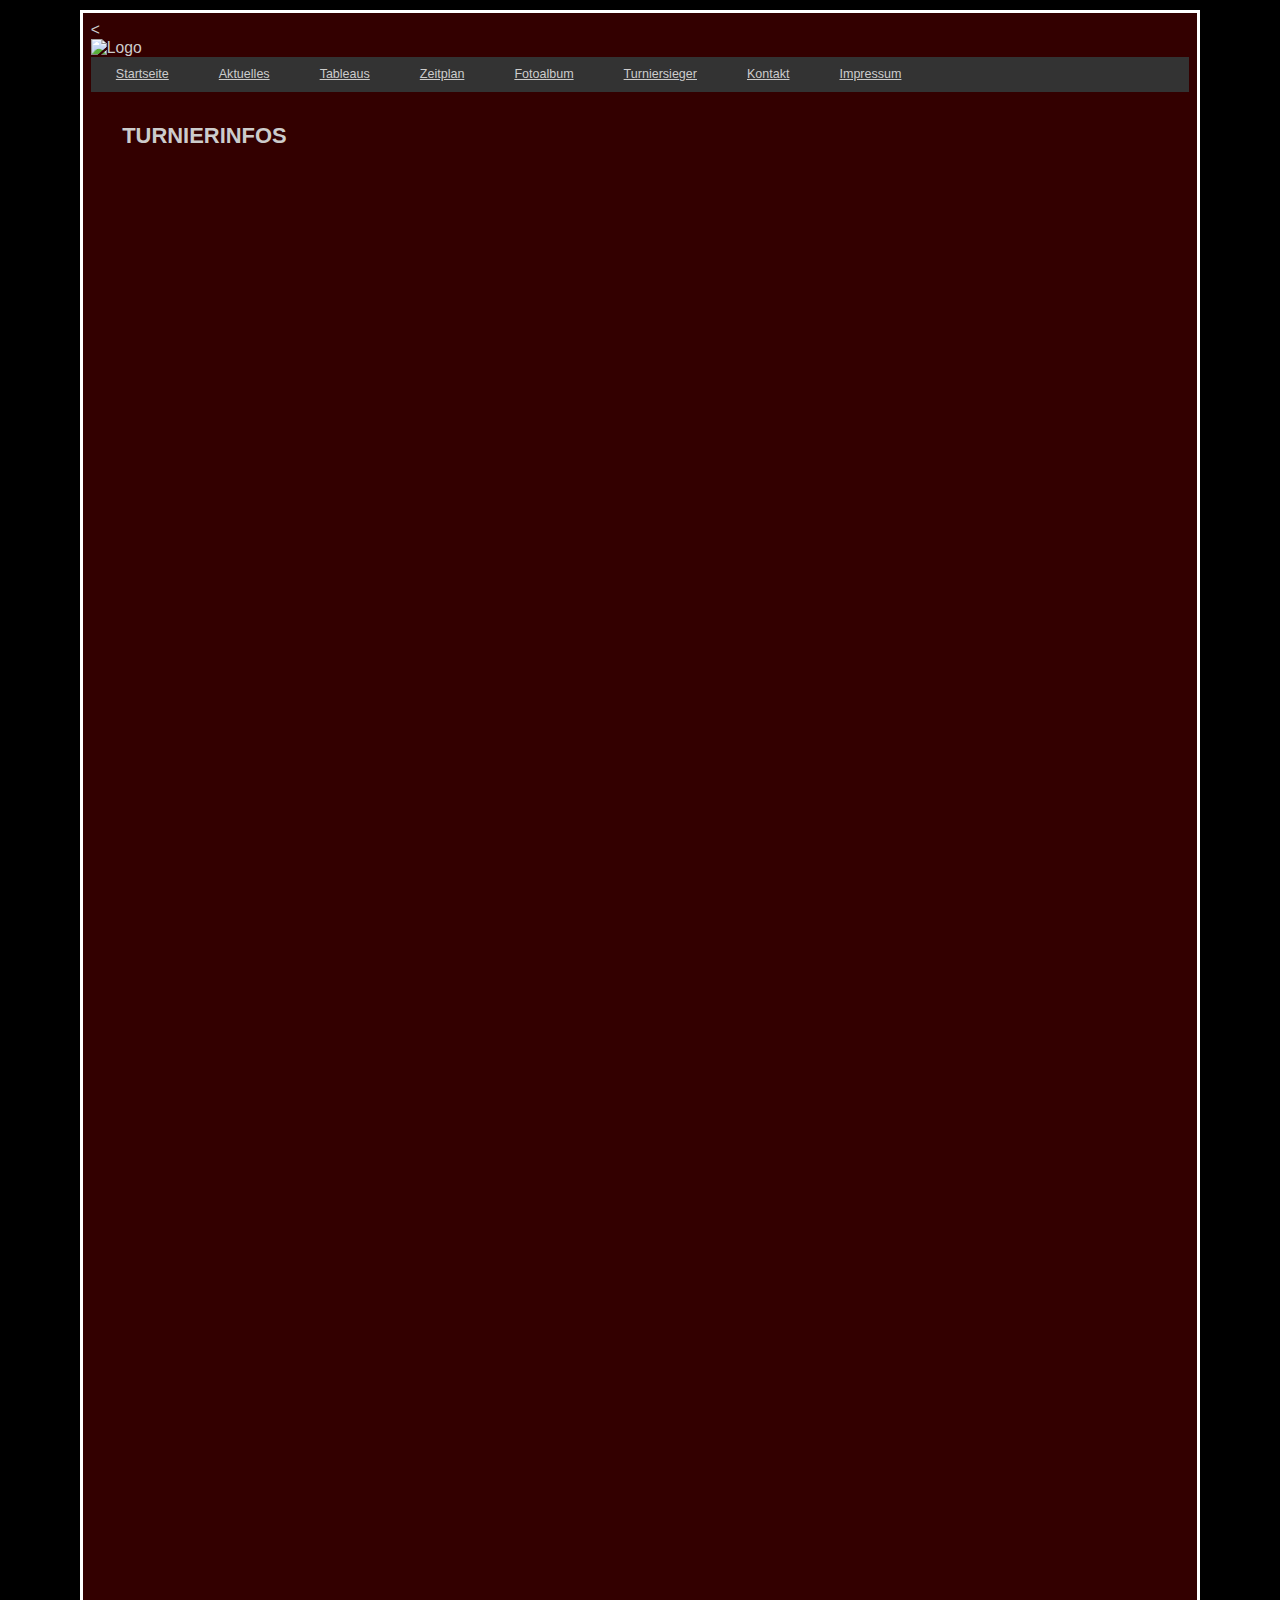
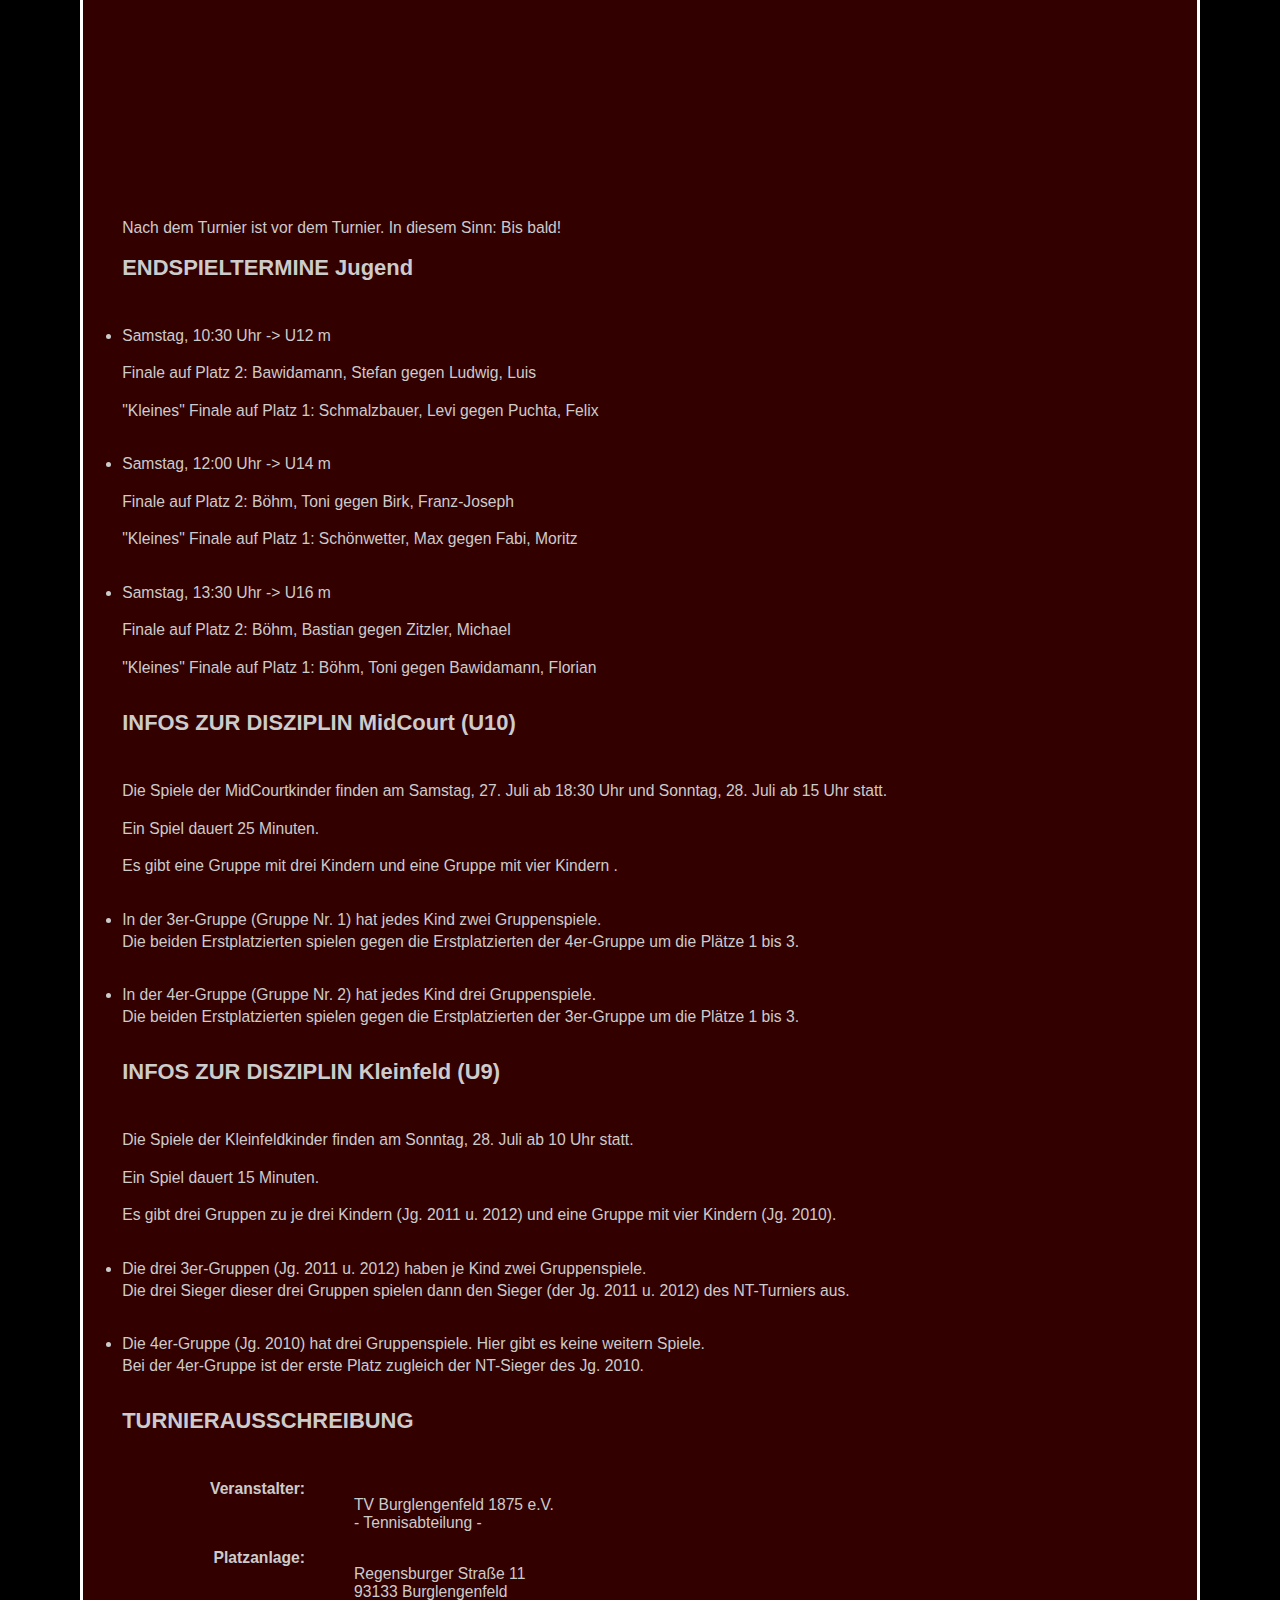
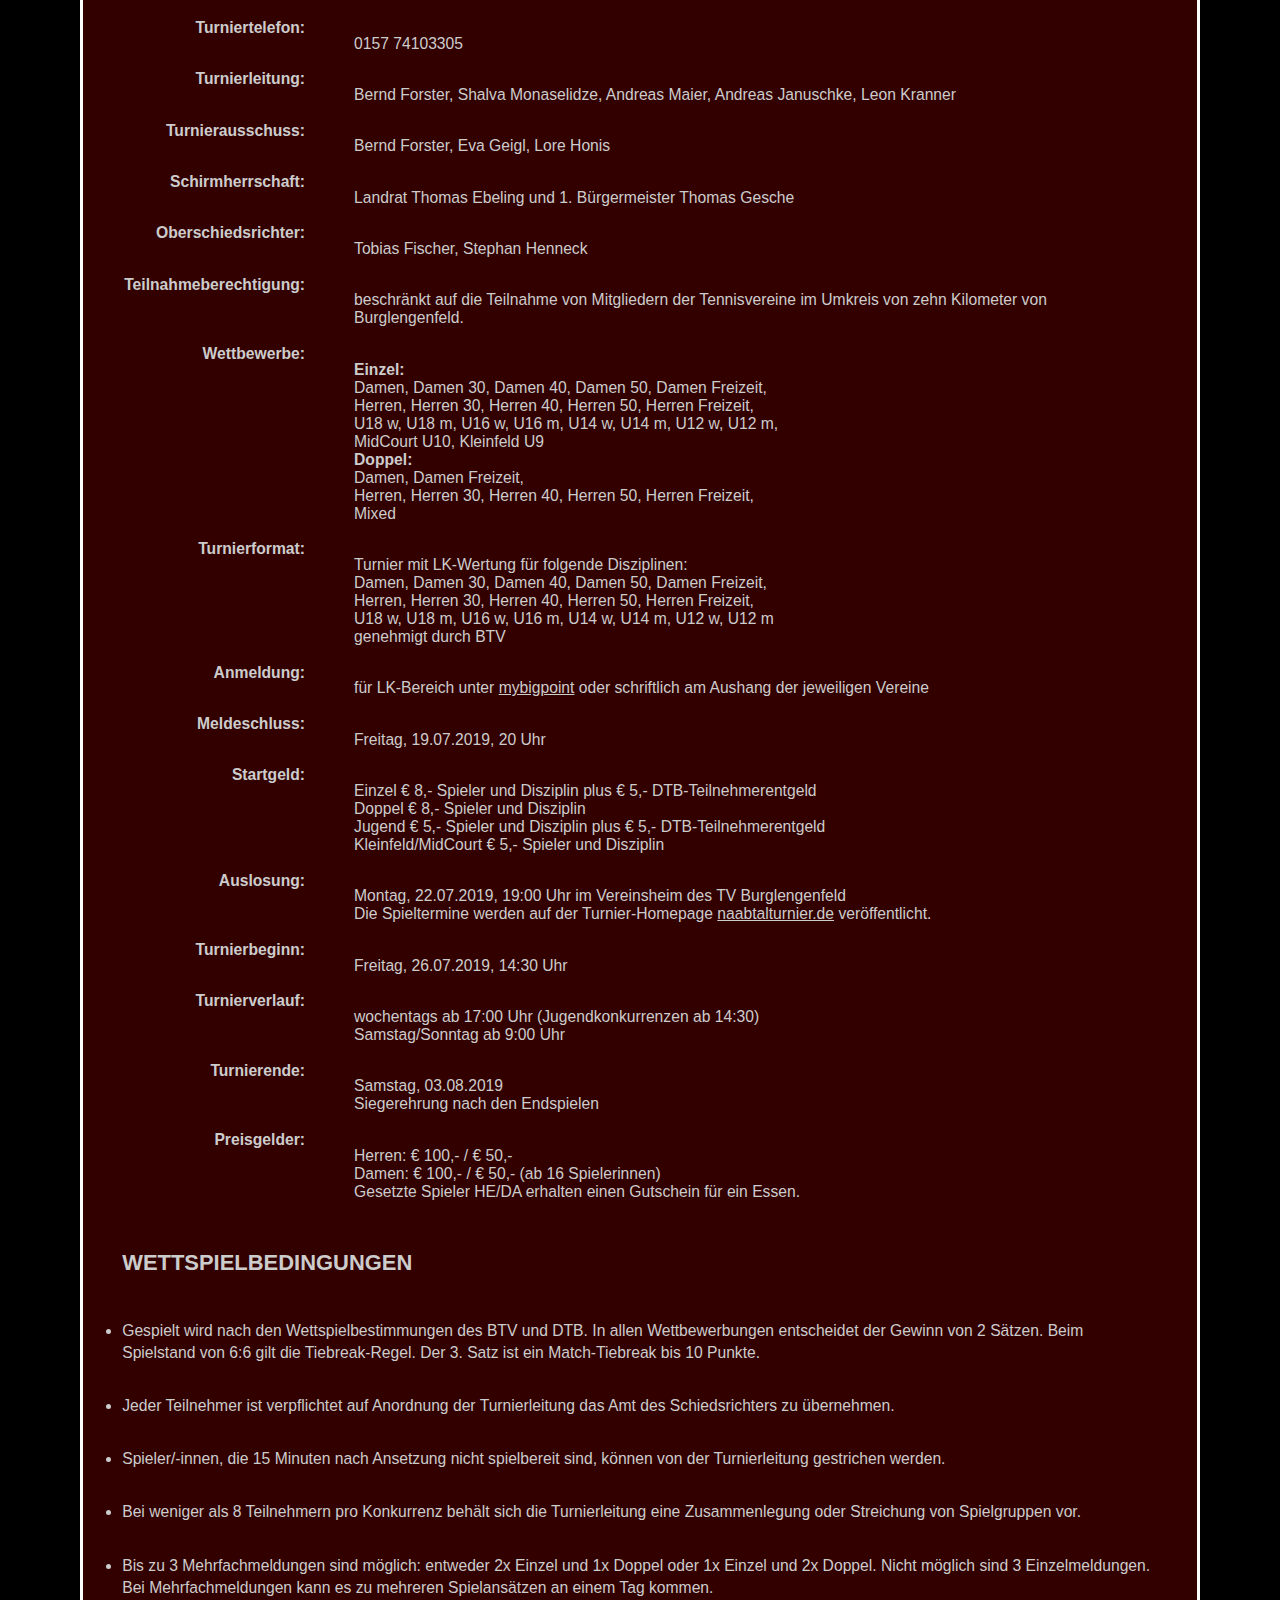
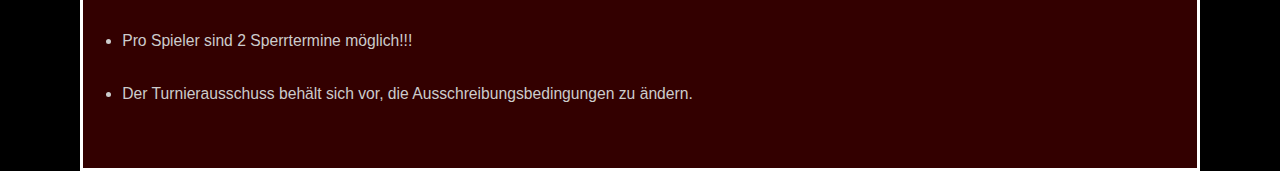
==== turnier.html @ 44f5f86d "first commit" ====
<!doctype html>
<html lang="de">

<head>
  <!-- Autor: Gerhard Morgner, E-Mail: webmaster@naabtalturnier.de -->
  <meta charset="utf-8">
  <meta name="viewport" content="width=device-width, initial-scale=1">
  <meta name="description" lang="de" content="Informationen und Statistiken zum Turnier">
  <meta name="keywords" lang="de" content="Tennis,Naabtalturnier,Turnierinfos,Turniersieger,Auslosung,Tableaus,Zeitplan,Spielplan,Terminplan,Terminliste,Termine,Sieger,Fotos,Historie,TVB,Turnverein,Burglengenfeld,Städtedreieck,Naabtal">
  <link rel="stylesheet" href="./css/mynt19style.css" media="screen">
  <link rel="shortcut icon" href="./img/favicon.ico">
  <title>Turnierinfos - 41. Naabtalturnier 2019</title>
</head>

<body>
  <<div id="header-placeholder"></div>
  <script src="js/loadComponents.js"></script>

  <section>
    <h1>TURNIERINFOS</h1>

    <iframe src="https://docs.google.com/forms/d/e/1FAIpQLSest6se-I9aQkd2KPBE97c1jziWrrAfugEB9brYNp9n6hIZ2A/viewform?embedded=true" width="1000" height="1620" frameborder="0" marginheight="0" marginwidth="0">Wird geladen…</iframe>
    <p>Nach dem Turnier ist vor dem Turnier. In diesem Sinn: Bis bald!</p>
  
    <h1>ENDSPIELTERMINE Jugend</h1>
    <ul>
      <li>
        <p>Samstag, 10:30 Uhr -> U12 m</p>
        <p>Finale auf Platz 2: Bawidamann, Stefan gegen Ludwig, Luis</p>
        <p>"Kleines" Finale auf Platz 1: Schmalzbauer, Levi gegen Puchta, Felix</p>
      </li>
      <li>
        <p>Samstag, 12:00 Uhr -> U14 m</p>
        <p>Finale auf Platz 2: Böhm, Toni gegen Birk, Franz-Joseph</p>
        <p>"Kleines" Finale auf Platz 1: Schönwetter, Max gegen Fabi, Moritz</p>
      </li>
      <li>
        <p>Samstag, 13:30 Uhr -> U16 m</p>
        <p>Finale auf Platz 2: Böhm, Bastian gegen Zitzler, Michael</p>
        <p>"Kleines" Finale auf Platz 1: Böhm, Toni gegen Bawidamann, Florian</p>
      </li>
    </ul>
    <h1>INFOS ZUR DISZIPLIN MidCourt (U10)</h1>
    <p>Die Spiele der MidCourtkinder finden am Samstag, 27. Juli ab 18:30 Uhr und Sonntag, 28. Juli ab 15 Uhr statt.<br></p>
    <p>Ein Spiel dauert 25 Minuten.<br></p>
    <p>Es gibt eine Gruppe mit drei Kindern und eine Gruppe mit vier Kindern .</p>
    <ul>
      <li>In der 3er-Gruppe (Gruppe Nr. 1) hat jedes Kind zwei Gruppenspiele.<br>Die beiden Erstplatzierten spielen gegen die Erstplatzierten der 4er-Gruppe um die Plätze 1 bis 3.</li>
      <li>In der 4er-Gruppe (Gruppe Nr. 2) hat jedes Kind drei Gruppenspiele.<br>Die beiden Erstplatzierten spielen gegen die Erstplatzierten der 3er-Gruppe um die Plätze 1 bis 3.</li>
    </ul>
    <h1>INFOS ZUR DISZIPLIN Kleinfeld (U9)</h1>
    <p>Die Spiele der Kleinfeldkinder finden am Sonntag, 28. Juli ab 10 Uhr statt.<br></p>
    <p>Ein Spiel dauert 15 Minuten.<br></p>
    <p>Es gibt drei Gruppen zu je drei Kindern (Jg. 2011 u. 2012) und eine Gruppe mit vier Kindern (Jg. 2010).</p>
    <ul>
      <li>Die drei 3er-Gruppen (Jg. 2011 u. 2012) haben je Kind zwei Gruppenspiele.<br>
        Die drei Sieger dieser drei Gruppen spielen dann den Sieger (der Jg. 2011 u. 2012) des NT-Turniers aus.</li>
      <li>Die 4er-Gruppe (Jg. 2010) hat drei Gruppenspiele. Hier gibt es keine weitern Spiele.<br>
        Bei der 4er-Gruppe ist der erste Platz zugleich der NT-Sieger des Jg. 2010.</li>
    </ul>
    <h1>TURNIERAUSSCHREIBUNG</h1>
    <table id="infos">
      <tr>
        <th>Veranstalter:</th>
        <td>TV Burglengenfeld 1875 e.V.<br>- Tennisabteilung -</td>
      </tr>
      <tr>
        <th>Platzanlage:</th>
        <td>Regensburger Straße 11<br>93133 Burglengenfeld</td>
      </tr>
      <tr>
        <th>Turniertelefon:</th>
        <td>0157 74103305</td>
      </tr>
      <tr>
        <th>Turnierleitung:</th>
        <td>Bernd Forster, Shalva Monaselidze, Andreas Maier, Andreas Januschke, Leon Kranner</td>
      </tr>
      <tr>
        <th>Turnierausschuss:</th>
        <td>Bernd Forster, Eva Geigl, Lore Honis</td>
      </tr>
      <tr>
        <th>Schirmherrschaft:</th>
        <td>Landrat Thomas Ebeling und 1. Bürgermeister Thomas Gesche</td>
      </tr>
      <tr>
        <th>Oberschiedsrichter:</th>
        <td>Tobias Fischer, Stephan Henneck</td>
      </tr>
      <tr>
        <th>Teilnahmeberechtigung:</th>
        <td>beschränkt auf die Teilnahme von Mitgliedern der Tennisvereine im Umkreis von zehn Kilometer von Burglengenfeld.</td>
      </tr>
      <tr>
        <th>Wettbewerbe:</th>
        <td><b>Einzel:</b><br>
          Damen, Damen 30, Damen 40, Damen 50, Damen Freizeit,<br>
          Herren, Herren 30, Herren 40, Herren 50, Herren Freizeit,<br>
          U18 w, U18 m, U16 w, U16 m, U14 w, U14 m, U12 w, U12 m,<br>
          MidCourt U10, Kleinfeld U9<br>
          <b>Doppel:</b><br>
          Damen, Damen Freizeit,<br>
          Herren, Herren 30, Herren 40, Herren 50, Herren Freizeit,<br>
          Mixed
        </td>
      </tr>
      <tr>
        <th>Turnierformat:</th>
        <td>Turnier mit LK-Wertung für folgende Disziplinen:<br>
          Damen, Damen 30, Damen 40, Damen 50, Damen Freizeit,<br>
          Herren, Herren 30, Herren 40, Herren 50, Herren Freizeit,<br>
          U18 w, U18 m, U16 w, U16 m, U14 w, U14 m, U12 w, U12 m<br>
          genehmigt durch BTV
        </td>
      </tr>
      <tr>
        <th>Anmeldung:</th>
        <td>für LK-Bereich unter <a href="https://mybigpoint.tennis.de/" target="_blank" title="mybigpoint.tennis.de">mybigpoint</a> oder schriftlich am Aushang der jeweiligen Vereine</td>
      </tr>
      <tr>
        <th>Meldeschluss:</th>
        <td>Freitag, 19.07.2019, 20 Uhr</td>
      </tr>
      <tr>
        <th>Startgeld:</th>
        <td>
          Einzel € 8,- Spieler und Disziplin plus € 5,- DTB-Teilnehmerentgeld<br>
          Doppel € 8,- Spieler und Disziplin<br>
          Jugend € 5,- Spieler und Disziplin plus € 5,- DTB-Teilnehmerentgeld<br>
          Kleinfeld/MidCourt € 5,- Spieler und Disziplin
        </td>
      </tr>
      <tr>
        <th>Auslosung:</th>
        <td>Montag, 22.07.2019, 19:00 Uhr im Vereinsheim des TV Burglengenfeld<br>
          Die Spieltermine werden auf der Turnier-Homepage <a href="./nt19/index.html" target="_blank" title="naabtalturnier.de">naabtalturnier.de</a> veröffentlicht.
        </td>
      </tr>
      <tr>
        <th>Turnierbeginn:</th>
        <td>Freitag, 26.07.2019, 14:30 Uhr</td>
      </tr>
      <tr>
        <th>Turnierverlauf:</th>
        <td>wochentags ab 17:00 Uhr (Jugendkonkurrenzen ab 14:30)<br>Samstag/Sonntag ab 9:00 Uhr</td>
      </tr>
      <tr>
        <th>Turnierende:</th>
        <td>Samstag, 03.08.2019<br>Siegerehrung nach den Endspielen</td>
      </tr>
      <tr>
        <th>Preisgelder:</th>
        <td>Herren: € 100,- / € 50,-<br>Damen: € 100,- / € 50,- (ab 16 Spielerinnen)<br>
          Gesetzte Spieler HE/DA erhalten einen Gutschein für ein Essen.
        </td>
      </tr>
    </table>
    <h1>WETTSPIELBEDINGUNGEN</h1>
    <ul>
      <li>
        Gespielt wird nach den Wettspielbestimmungen des BTV und DTB. In allen Wettbewerbungen entscheidet
        der Gewinn von 2 Sätzen. Beim Spielstand von 6:6 gilt die Tiebreak-Regel. Der 3. Satz ist ein Match-Tiebreak bis 10 Punkte.
      </li>
      <li>
        Jeder Teilnehmer ist verpflichtet auf Anordnung der Turnierleitung das Amt des Schiedsrichters zu übernehmen.
      </li>
      <li>
        Spieler/-innen, die 15 Minuten nach Ansetzung nicht spielbereit sind, können von der Turnierleitung gestrichen werden.
      </li>
      <li>
        Bei weniger als 8 Teilnehmern pro Konkurrenz behält sich die Turnierleitung eine Zusammenlegung oder Streichung von Spielgruppen vor.
      </li>
      <li>
        Bis zu 3 Mehrfachmeldungen sind möglich: entweder 2x Einzel und 1x Doppel oder 1x Einzel und 2x Doppel. Nicht möglich sind 3 Einzelmeldungen. Bei Mehrfachmeldungen kann es zu mehreren Spielansätzen an einem Tag kommen.
      </li>
      <li>
        Pro Spieler sind 2 Sperrtermine möglich!!!
      </li>
      <li>
        Der Turnierausschuss behält sich vor, die Ausschreibungsbedingungen zu ändern.
      </li>
    </ul>
  </section>
</body>

</html>
---- css/mynt19style.css ----
/* Autor: Gerhard Morgner, E-Mail: webmaster@naabtalturnier.de */
html,
body,
header,
footer,
section,
nav,
div,
ul,
ol,
li,
h1,
h2,
h3,
h4,
h5,
h6,
p,
th,
td {
  /* Reset */
  margin: 0;
  padding: 0;
  box-sizing: border-box;
}

html {
  color: white;
  background: black;
  font: 98% "Lucida Sans Unicode", "Lucida Grande", sans-serif;
}

body {
  max-width: 1120px;
  min-width: 1040px;
  margin: 10px auto 0;
  padding: 0.5em 0.5em 0;
  border: medium solid white;
  color: #ccc;
  background: #300;
}

footer {
  display: block;
  clear: both;
  font-size: x-small;
  text-align: right;
}

section {
  display: block;
  padding: 2em;
  min-height: 600px;
}

section p {
  margin-bottom: 1em;
  line-height: 140%;
}

section li {
  margin: 2em 0;
  line-height: 140%;
}

section#kitchen {
  background-image: url("./img/tennisgericht.jpg");
  background-repeat: no-repeat;
  background-attachment: fixed;
  background-position: center;
  font: normal normal bold 130%/120% "Comic Sans MS", sans-serif;
  text-align: center;
}

header {
  display: block;
}

nav {
  /* Men� allgemein */
  display: block;
  font-size: 80%;
  font-weight: bold;
}

nav p {
  clear: left;
}

/* wozu?
nav img {
	display: block;
	border-style: none;
	width: 100%;
	height: 70px;
	} */
nav ul {
  /* Hauptmen�liste */
  background: #333;
  height: 35px;
  list-style: none;
}

nav li {
  /* Hauptmen�punkt */
  float: left;
}

nav li a {
  /* Link im Hauptmen�punkt */
  background: #333 url(img/seperator.gif) bottom right no-repeat;
  color: #ccc;
  display: block;
  font-weight: normal;
  line-height: 35px;
  padding: 0 25px;
  text-align: center;
  text-decoration: none;
}

nav li a:hover,
nav ul li:hover a {
  /* Hover-Link im Hauptmen�punkt + Link im Hover-Men�punkt der Hauptmen�liste */
  background: #2580a2 url(img/hover.gif) bottom center no-repeat;
  color: #fff;
  text-decoration: none;
}

nav li ul {
  /* Untermen�liste eines Hauptmen�punkts */
  display: none;
  /* ausgeblendet */
  background: #333;
  height: auto;
  border-style: none;
  position: absolute;
  width: 150px;
  z-index: 200;
  /* top:1em; left:0; */
}

nav li:hover ul {
  /* Untermen�liste eines Hover-Hauptmen�punkts */
  display: block;
  /* eingeblendet, d.h. Untermen� klappt auf */
}

nav li li {
  /* Untermen�punkt */
  background: url(img/sub_sep.gif) bottom left no-repeat;
  display: block;
  float: none;
  width: 150px;
}

nav li:hover li a {
  /* Link im Untermen�punkt eines Hover-Hauptmen�punkts */
  background: none;
}

nav li ul a {
  /* Link der Untermen�liste eines Hauptmen�punkts */
  display: block;
  height: 35px;
  font-size: 12px;
  font-style: normal;
  padding: 0 10px 0 15px;
  text-align: left;
}

nav li ul a:hover,
nav li ul li:hover a {
  /* Hover-Link der Untermen�liste eines Hauptmen�punkts + Link im Hover-Untermen�punkt der Untermen�liste eines Hauptmen�punkts */
  background: #2580a2 url(img/hover_sub.gif) center left no-repeat;
  border-style: none;
  color: #fff;
  text-decoration: none;
}

img {
  border-style: none;
}

h1 {
  font-size: 140%;
  font-weight: bold;
  margin-bottom: 2em;
}

h6 {
  font: normal normal bold 240%/180% "Comic Sans MS", sans-serif;
  text-align: center;
  margin: -1em 0 0 0;
}

small {
  font-size: xx-small;
}

.row {
  display: flex;
  flex-wrap: wrap;
  padding: 0 4px;
}

.column {
  flex: 25%;
  max-width: 25%;
  padding: 0 4px;
}

.column img {
  width: 100%;
  margin-top: 8px;
  vertical-align: middle;
}

@media (max-width: 1040px) {

  /* Responsive layout */
  .column {
    flex: 100%;
    max-width: 100%;
  }
}

div#gallery {
  /* Fotoalbum */
  float: left;
}

div#gallery img {
  display: inline;
  width: 200px;
  height: 133px;
  margin: 2px;
  border: 1px solid #666;
}

div#gallery a:hover img {
  border: 1px solid #fff;
}

div#zoom {
  /* Foto Gro�ansicht */
  width: auto;
  height: auto;
  text-align: center;
}

div#zoom img {
  margin-top: 10px;
  width: 800px;
  height: 533px;
  border: 1px solid #666;
}

table {
  /* Tabelle ohne Rahmen und automatischer Spaltenbreite */
  table-layout: auto;
  /* autom. Spaltenbreite, d.h. je nach Zelleninhalt */
  border-style: none;
  margin-left: 2em;
  margin-bottom: 2em;
}

table td {
  padding: 1em 3em;
}

table td a {
  text-decoration: none;
}

table#infos {
  /* Turnierausschreibung im Tabellenlayout ohne Rahmen */
  table-layout: auto;
  /* autom. Spaltenbreite, d.h. je nach Zelleninhalt */
  border-style: none;
  margin: 0 0 2em;
  padding: 0;
}

table#infos th {
  text-align: right;
  vertical-align: text-top;
}

table#kitchen {
  /* Speisekarte im Tabellenlayout ohne Rahmen */
  table-layout: auto;
  /* autom. Spaltenbreite, d.h. je nach Zelleninhalt */
  border-style: none;
  text-align: left;
  width:100%;
  margin: 0;
}

table#kitchen td {
  padding: 1em 3em;
}

table#winner {
  /* Tabelle der bisherigen Naabtalturniersieger */
  table-layout: auto;
  /* autom. Spaltenbreite, d.h. je nach Zelleninhalt */
  border-collapse: collapse;
  border: thin solid white;
  margin: 1em auto 2em;
}

table#winner th,
table#winner td {
  border: thin solid white;
  padding: 0.5em 1.5em;
}

table#winner th {
  font-weight: bolder;
  text-align: left;
}

table#impressum {
  /* Impressum im Tabellenlayout ohne Rahmen */
  table-layout: fixed;
  width: 100%;
  border-style: none;
  margin: 0;
}

table#impressum th {
  text-align: left;
  vertical-align: text-top;
}

table#impressum td {
  text-align: left;
  vertical-align: text-top;
  padding: 0 2em 2em 0;
}

a:link {
  color: #ccc;
  text-decoration: underline;
  outline: none;
}

a:visited {
  color: #666;
  text-decoration: underline;
  outline: none;
}

a:focus {
  color: #ccc;
  text-decoration: none;
  outline: none;
}

a:hover {
  color: #2580a2;
  text-decoration: none;
  outline: none;
}

a:active {
  color: #2580a2;
  text-decoration: none;
  outline: none;
}
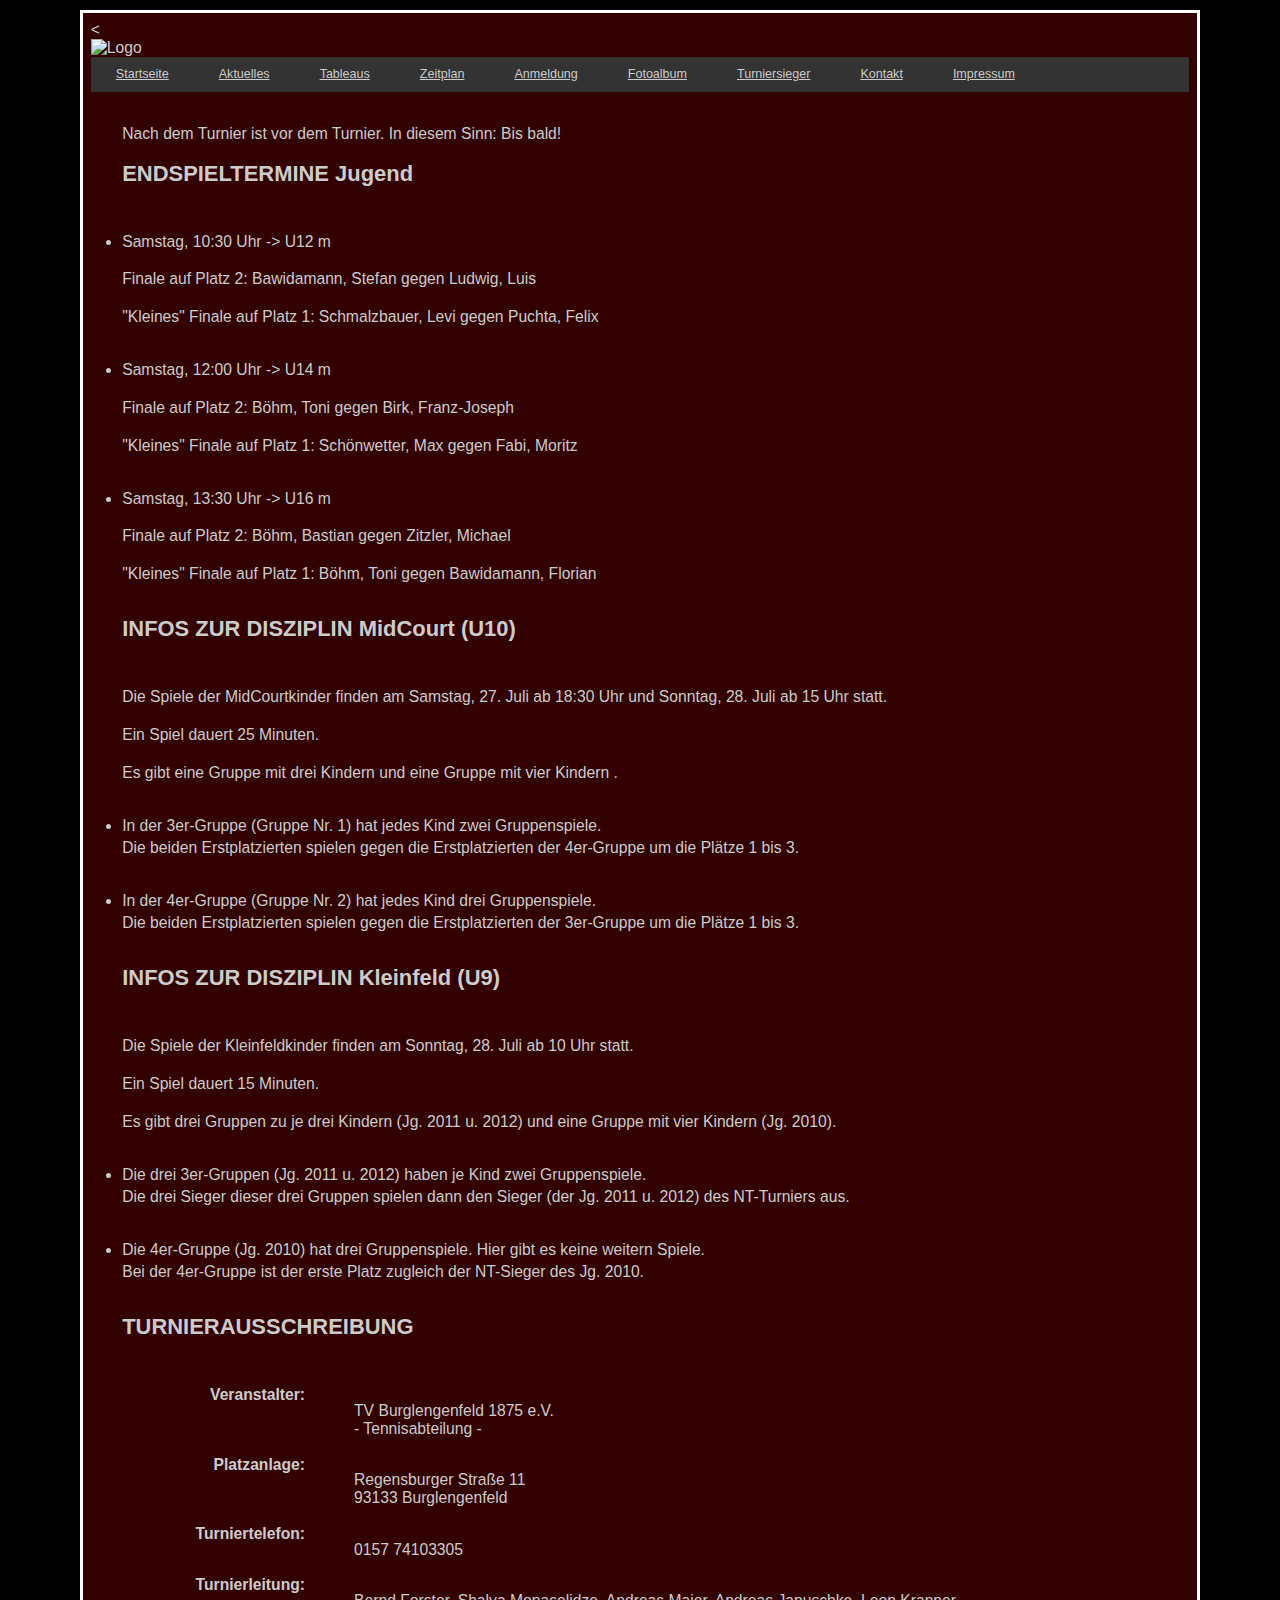
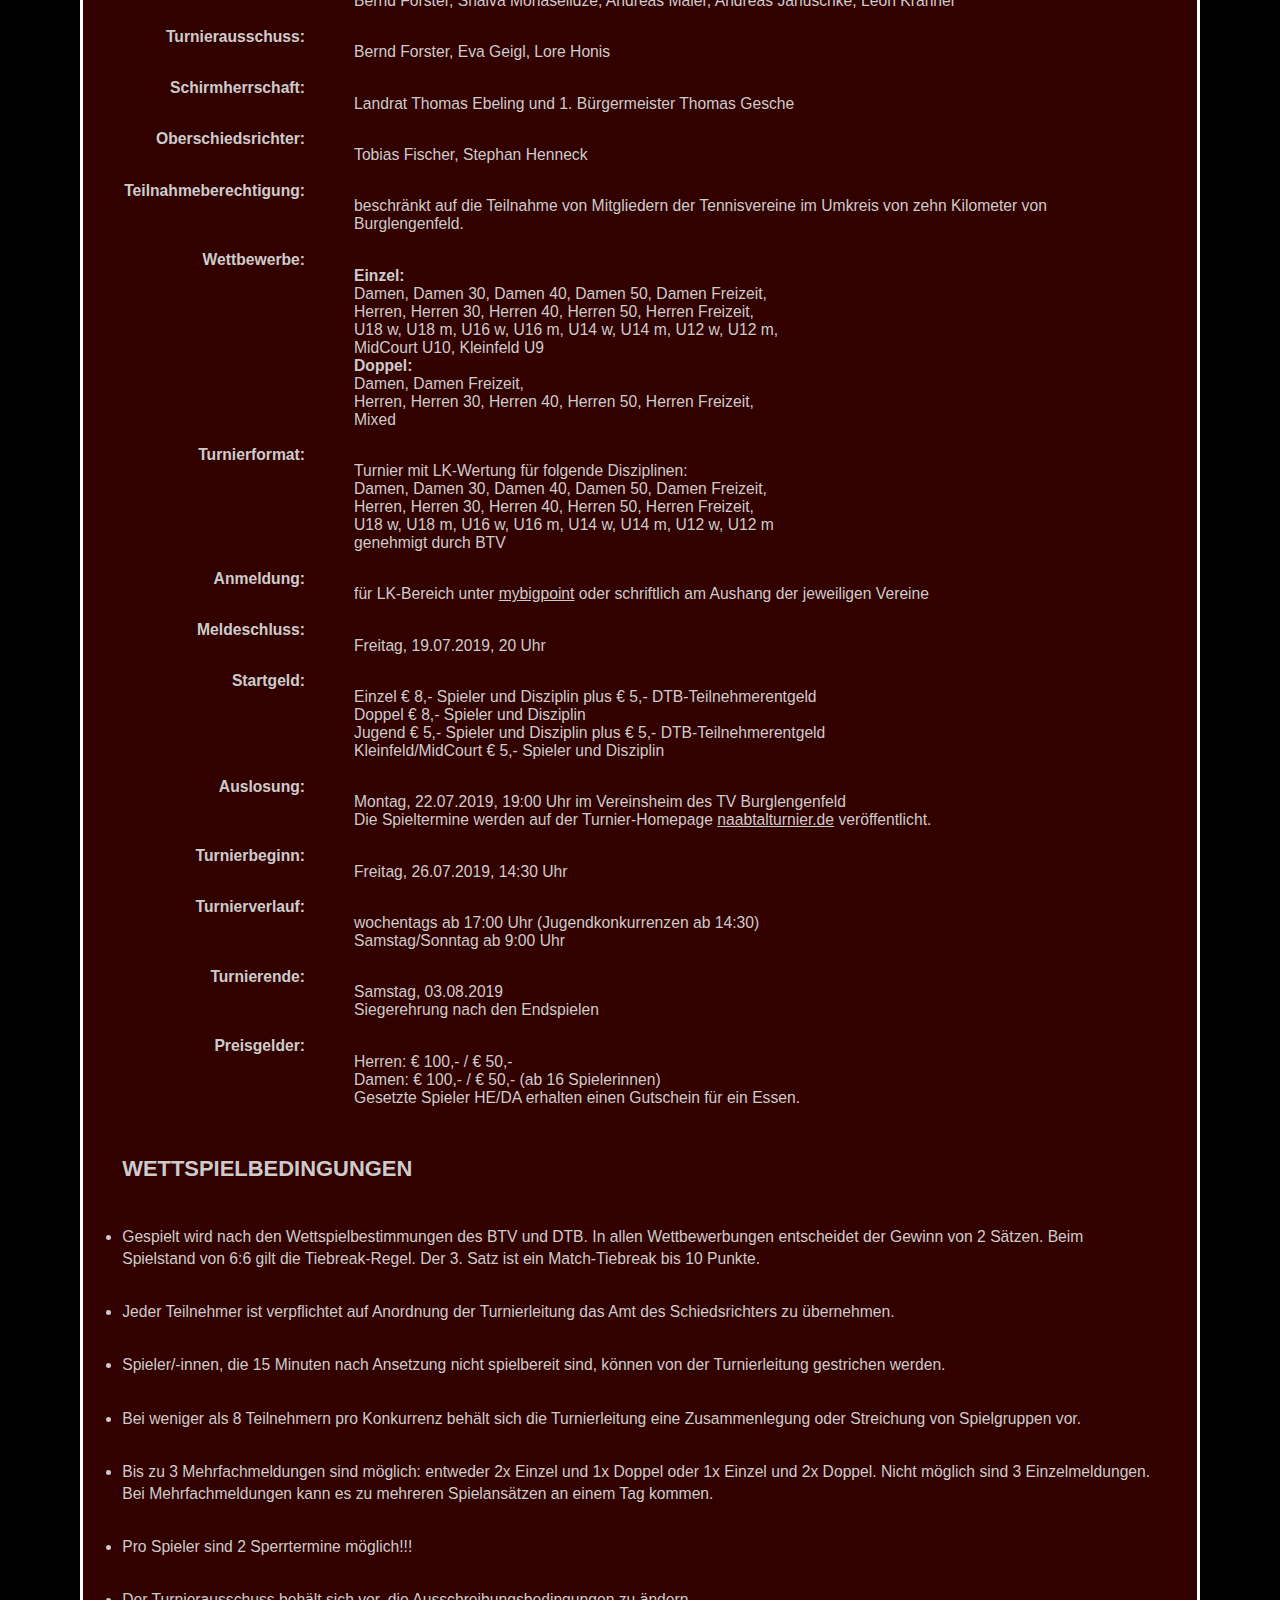
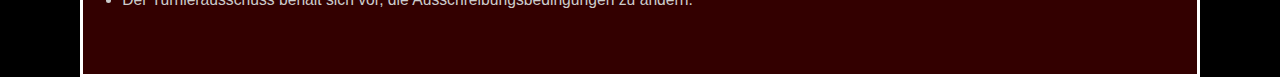
==== commit 70202609: "reduce redundancy" ====
--- a/turnier.html
+++ b/turnier.html
@@ -17,9 +17,6 @@
   <script src="js/loadComponents.js"></script>
 
   <section>
-    <h1>TURNIERINFOS</h1>
-
-    <iframe src="https://docs.google.com/forms/d/e/1FAIpQLSest6se-I9aQkd2KPBE97c1jziWrrAfugEB9brYNp9n6hIZ2A/viewform?embedded=true" width="1000" height="1620" frameborder="0" marginheight="0" marginwidth="0">Wird geladen…</iframe>
     <p>Nach dem Turnier ist vor dem Turnier. In diesem Sinn: Bis bald!</p>
   
     <h1>ENDSPIELTERMINE Jugend</h1>
